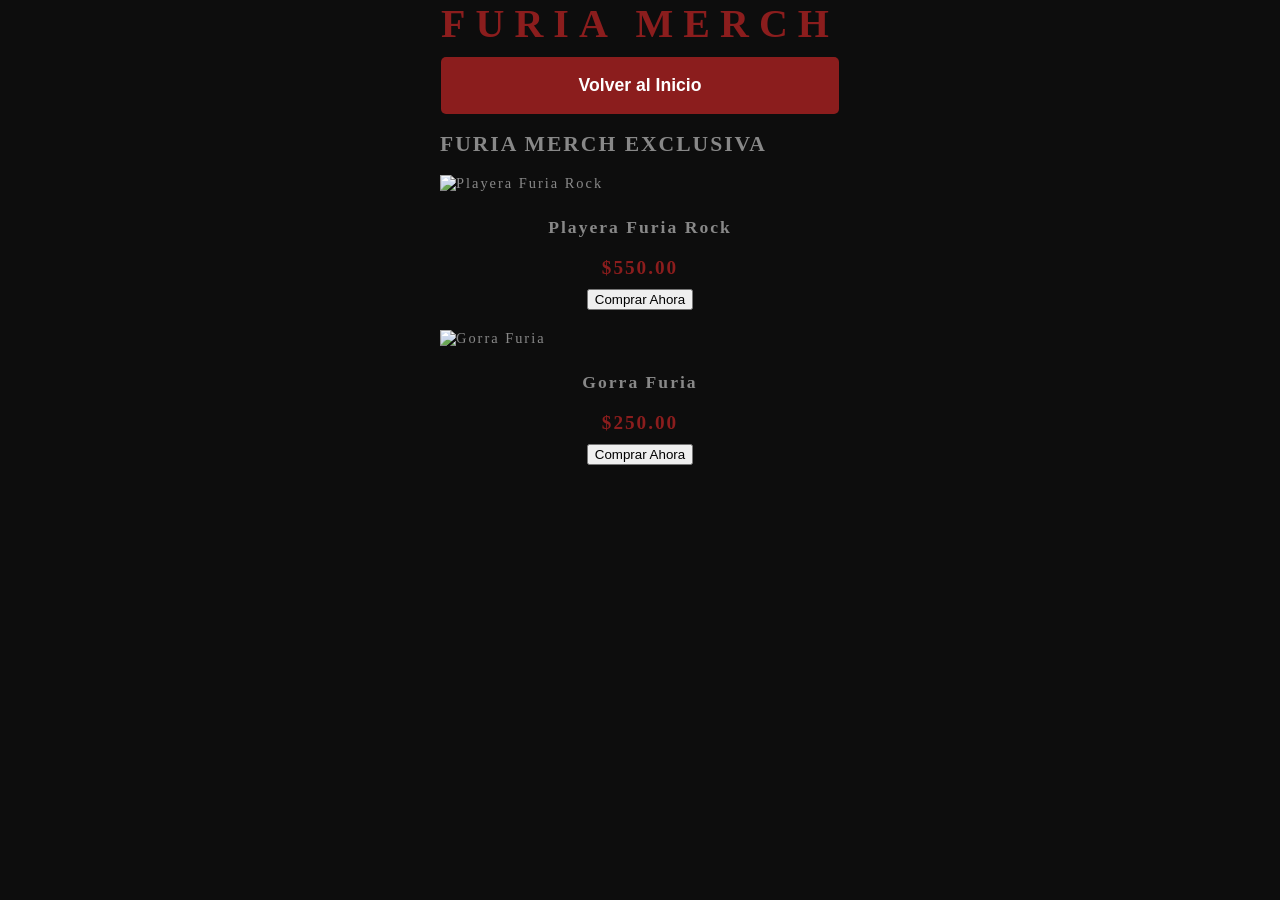
==== Furia/store.html @ dac1b9be "v0.0.001" ====
<!DOCTYPE html>
<html lang="es">
    <head>
        <meta charset="UTF-8">
        <meta name="view port" content="width=device-width, initial-scale=1.0">
        <title>Furia Merch - tienda Oficial</title>
        <link rel="stylesheet" href="furia_estilos.css">
    </head>
    <body>
        <header>
            <div class="logo-container">
                <h1>FURIA MERCH</h1>
            </div>

            <nav>
                <a href="index.html" class="link-tienda">
                    <button type="button" class="btn-negocio"> Volver al Inicio</button>
                </a>
            </nav>
        </header>


    <main class="app-container">
        <section class="merch-preview">
            <h2>FURIA MERCH EXCLUSIVA</h2>
            <div id="lista-merch">

            </div>
            
        </section>
    </main>

        <script src="furia_motor.js"></script>
    </body>
</html>
---- Furia/furia_estilos.css ----
:root {
    --furia-red: #8b1d1d;
    --furia-black: #0d0d0d;
    --furia-gray: #1a1a1a;

}

body {
    background-color: var(--furia-black);
    color: white;
    font-family: 'Segoe UI', ssans-serif;
    margin: 0;
    display: flex;
    flex-direction: column;
    align-items: center;

}

h1 {
    letter-spacing: 10px;
    font-size: 2.5rem;
    margin: 0;
    color: var(--furia-red);
    
}

.app-container {
    width: 90%;
    max-width: 400px;
}

.quick-actions {
    display: grid;
    grid-template-columns: repeat(3, 1fr);
}

.action-card {
    background: var(--furia-gray);
    padding: 15px;
    border-radius: 10px;
    text-align: center;
    border: 1px solid #333;
    
}

.merch-preview {
 font-size: 0.9rem;
 letter-spacing: 2px;
 color: #888;
 margin-bottom: 15px;
}

-item-tienda {
    background: white;
    color: black;
    padding: 15px;
    border-radius: 8px;
    margin-bottom: 10px;
    display: flex;
    justify-content: space-between;
    font-weight: bold;
}

.btn-negocio {
    background-color: var(--furia-red);
    color: white;
    border: none;
    padding: 18px;
    width: 100%;
    border-radius: 5px;
    font-weight: bold;
    font-size: 1.1rem;
    cursor: pointer;
    margin-top: 10px;
}

.producto-detalle {
    background: #1a1a1a;
    border-radius: 12px;
    overflow: hidden;
    margin-bottom: 20px;
    border: 1px solid #333;
}

.img-producto {
    width: 100%;
    height: 200px;
    object-fit: cover;
    filter: grayscale(30%);
}

.info-compra {
    padding: 15px;
    text-align: center;
    margin: 5px 0;
}

.nombre-art {
    font-weight: bold;
    font-size: 1.1rem;
    margin: 5px 0;
}

.precio-art {
    color: var(--furia-red);
    font-size: 1.2rem;
    margin-bottom: 10px;
    font-weight: bold;
}

.btn-comprar {
    background-color: #2e7d32;
    color: white;
    border: none;
    padding: 12px;
    width: 100%;
    border-radius: 15px;
    font-weight: bold;
    cursor: pointer;
    transition: transform 0.2s;
}

.btn-comprar:active {
    transform: scale(0.95);
}
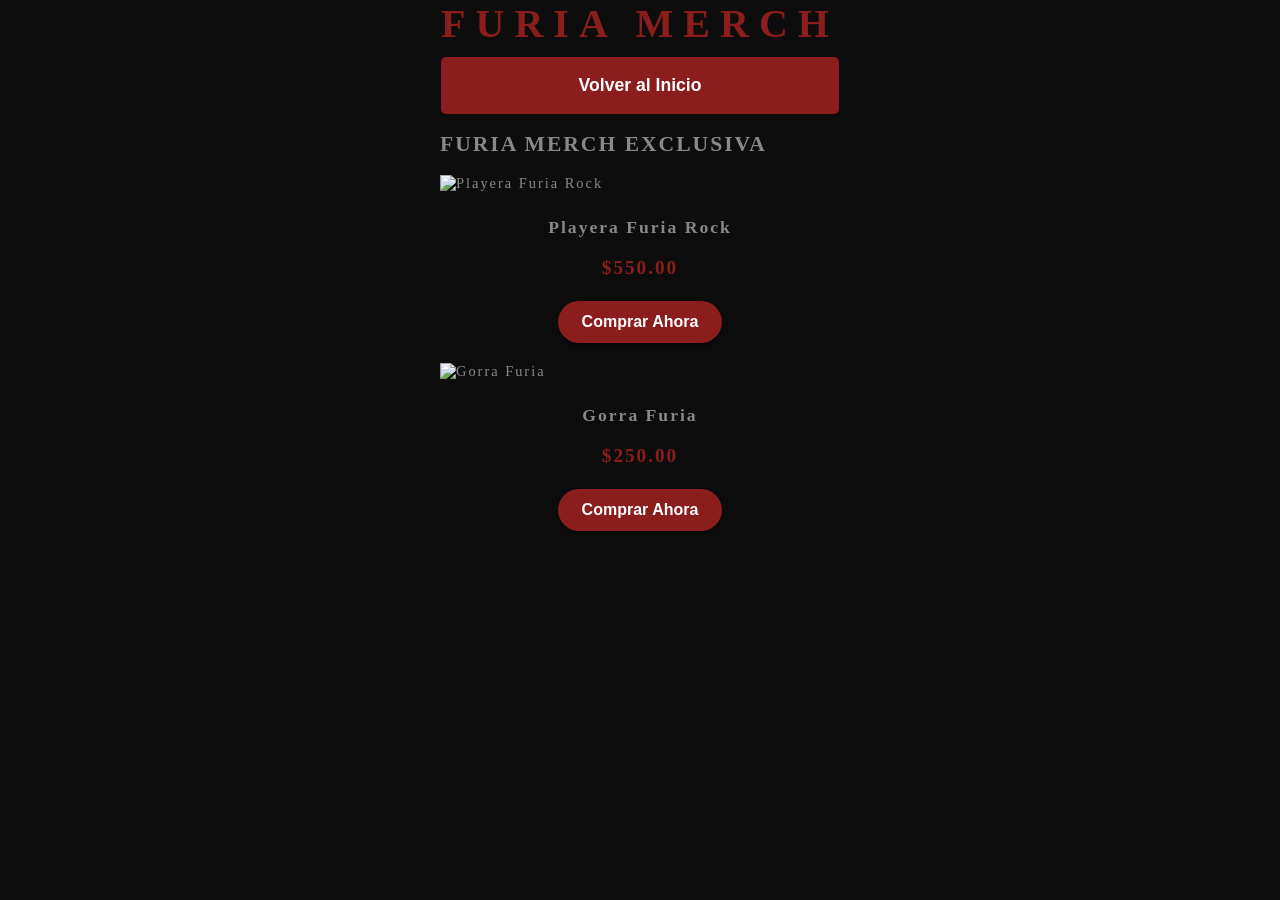
==== commit 9c7eec66: "v0.0.002" ====
--- a/Furia/store.html
+++ b/Furia/store.html
@@ -32,4 +32,5 @@
 
         <script src="furia_motor.js"></script>
     </body>
+    
 </html>
--- a/Furia/furia_estilos.css
+++ b/Furia/furia_estilos.css
@@ -40,7 +40,7 @@
     border-radius: 10px;
     text-align: center;
     border: 1px solid #333;
-    
+    text-decoration: none;
 }
 
 .merch-preview {
@@ -109,17 +109,48 @@
 }
 
 .btn-comprar {
-    background-color: #2e7d32;
+    background-color: var(--furia-red);
     color: white;
     border: none;
-    padding: 12px;
-    width: 100%;
-    border-radius: 15px;
+    padding: 12px 24px;      
+    display: inline-block;   
+    border-radius: 25px;     
     font-weight: bold;
+    font-size: 1rem;
     cursor: pointer;
-    transition: transform 0.2s;
+    margin-top: 12px;
+    transition: all 0.2s ease-in-out;
+    box-shadow: 0 4px 6px rgba(0, 0, 0, 0.3); 
+}
+
+.btn-comprar:hover {
+    background-color: #b30000; 
+    transform: translateY(-2px); 
+    box-shadow: 0 6px 8px rgba(0, 0, 0, 0.4);
 }
 
 .btn-comprar:active {
-    transform: scale(0.95);
-}+    transform: translateY(1px);
+    box-shadow: 0 2px 4px rgba(0, 0, 0, 0.2);
+}
+
+.btn-nav {
+    background-color: var(--furia-red);
+    color: white;
+    border: none;
+    padding: 18px;
+    width: 100%;           
+    border-radius: 5px;
+    font-weight: bold;
+    font-size: 1.1rem;
+    cursor: pointer;
+    margin-top: 10px;
+}
+
+.link-tienda {
+    text-decoration: none;
+    display: block;
+    width: 100%;
+}
+
+
